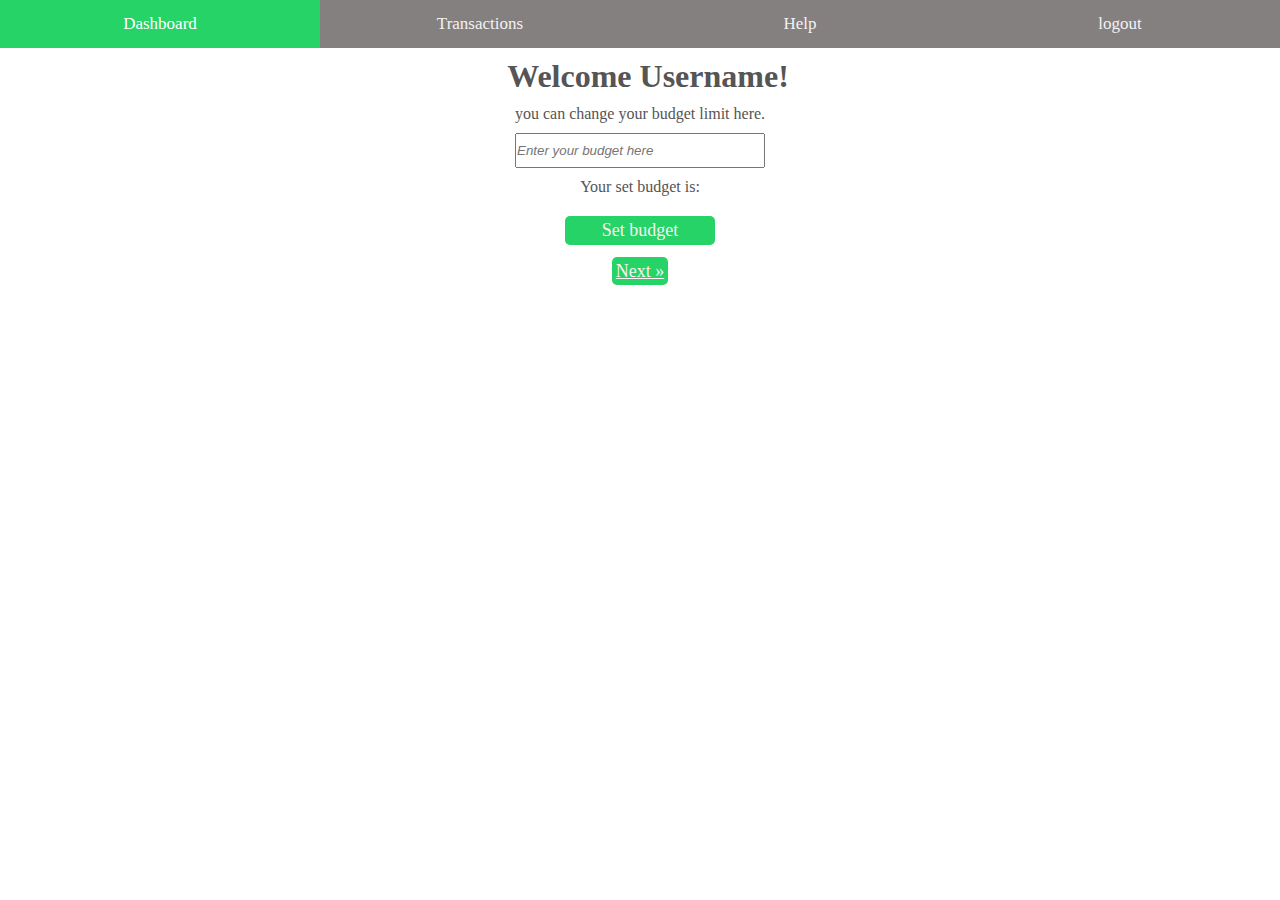
==== Dashboard.html @ aa4ccaa3 "Add files via upload" ====
<!DOCTYPE html>
<html lang="en">

<head>
    <link rel="stylesheet" href="style.css">
    <meta name="viewport" content="width=device-width, initial-scale=1">
    <style>
        
        

        body {   
            text-align: center;
            margin: 0;
            font-family: Open Sans;
        }

        .your_class{
            height: 35px;
            font-style: italic;
            width: 250px;
        }

        .topnav {
            overflow: hidden;
            background-color: rgb(133, 128, 128);
        }

        .topnav a {
            float: left;
            color: #f2f2f2;
            padding: 14px 16px;
            text-decoration: none;
            font-size: 17px;
            width: 25%;
        }

        .topnav a:hover {
            background-color: #ddd;
            color: black;
        }

        .topnav a.active {
            background-color: #25D366;
            color: white;
        }
        .align_right{
            align-content: right;
        }
        .align_left{
            align-content: left;
        }
    </style>
</head>

<body>

    <div class="topnav">
        <a class="active" href="Dashboard.html">Dashboard</a>
        <a href="Transactions.html">Transactions</a>
        <a href="help.html">Help</a>
        <a href="index.html">logout</a>
    </div>

    <div  class="text" style="padding-left:16px">
        <h1>Welcome Username!</h1>
    </div>
    <div class="text">
        you can change your budget limit here.
    </div>
    <input  id="user_input" placeholder="Enter your budget here" class="your_class" type="number" min="0" default="0" onkeydown="javascript: return event.keyCode == 69 ? false : true"/
    >
        <div class="text">
                Your set budget is:<span id="Set_budget"></span>
        </div>
    <div class="report_btn">
        <button class="confirm"  onclick="alerts()" >Set budget</button>             
    </div>
    <div>
        <a style="text-align:right" href="Transactions.html" class="next confirm report_btn">Next &raquo;</a>
    </div>



    
    
<script src="app.js"></script>
</body>

</html>
---- style.css ----
* {
    margin: 0;
    padding: 0;
    box-sizing: border-box;
}

.clearfix::after {
    content: "";
    display: table;
    clear: both;
}

.dummy {
    margin: 30px;
    padding:30px;
    font-family: Open Sans;
    font-size: 20px;
}
.transaction_type {
    background-color:#25D366;
}

.row {
    padding:20px;
    height: 100%;
    width:100%;
    
}

.scroll{
    overflow: scroll;
}

.menu {
    cursor: pointer;
    font-family: Open Sans;
    border-radius: 20%;
    color: #ffffff;
}

.text {
    font-family: Open Sans;
    margin:10px;
}
 .text_1 {
     color:#04AA6D;
     font-family: Open Sans;
     margin:10px;
 }

 .confirm {
     text-align: center;
     width:150px;
     padding:4px;
     font-weight:400;
     font-size: 18px;
     color: #f8f2f2;
     font-family: Opem Sans;
     border: #ffffff;
     border-radius: 5px;
     margin:10px;
     cursor: pointer;
     background-color: #25D366;
 }

.report_btn {
    cursor: pointer;
    align-items: center;
    margin: 6px;
}

body {
    color: #555;
    font-family: Open Sans;
    font-size: 16px;
    position: center;
    height: 100vh;
    font-weight: 400;
    width: 100%;
    height: 100%;
    
}

.budget-tracker {
    border-collapse: collapse;
    min-width: 750px;
}

.budget-tracker * {
    font-family: sans-serif;
}

.budget-tracker th {
    text-align: left;
    padding: 10px 20px;
    border-bottom: 2px solid #009578;
}

.budget-tracker td {
    padding: 5px;
}

.input,
.delete-entry {
    height: 30px;
    font-size: 13px;
    padding: 0 10px;
    margin: 0;
    box-sizing: border-box;
}

.input {
    border: 1px solid #dddddd;
    border-radius: 5px;
    outline: none;
}

.input:focus {
    border-color: #bbbbbb;
}

.delete-entry {
    display: flex;
    align-items: center;
    justify-content: center;
    width: 30px;
    background: none;
    color: red;
    border: none;
    border-radius: 50%;
    outline: none;
    cursor: pointer;
}

.delete-entry:hover {
    background: rgba(255, 0, 0, 0.1);
}

.controls,
.summary {
    text-align: right;
}

.right-container {
    width:100%;
    height: 60%;
    background-image: linear-gradient(#25D366, #03A9F4);
    background-size:cover;
    background-position: center;
    position: relative;
    text-align:start;
}

.left-container {
    width:60%;
    height: 100%;
    width:fit-content;
    position: relative;
}

.header {
    font-weight: 700;
    font-size: 36px;
}

.sub-text {
    font-size: 22px;
    font-weight: 400;
}

.month-container {
    padding-top: 25%;
    padding-left: 5%;
    padding-right: 5%;
}

.calc-container {
    padding-top: 12%;
    padding-left: 5%;
    padding-right: 5%;
}

.fs-white {
    color: #ffffff;
}

.fs-dark-grey {
    color: #4e4e4e;
}

.budget-container {
    display: inline-block;
    background: #ffffff;
    border-radius: 8px;
    box-shadow: 0 6px 4px #000000;
}

.month-amount {
    font-size: 36px;
    font-weight: 700;
}

.bottom-border {
    border-bottom: 1px solid #00446D;
}

.expense-row {
    padding: 10px;
}

.expense-date {
    color: #077CC1;
}

.expense-text {
    color: #077CC1;
}

.expense-list {
    overflow-y: scroll;
}

.fs-15 {
    font-size: 15px;
}

.expense-value {
    text-align: end;
}

.expense-saving {
    color: #039300;
}

.expense-cost {
    color: #E40000;
}

.expense-investment {
    color: #f48803;
}

#expense-chart {
    margin: 20% 0;
}

.btn-submit-expense {
    background-color:#25D366;
    border-radius: 0%;
}

.btn-remove-expense{
    background-color:#a8460d;
    border-radius:0%;
}

.currency-select {
    margin: 0 4%;
}

.selected-currency {
    color: #ffffff;
    font-size: 12px;
    font-weight: 700;
    margin-top: 1%;
}
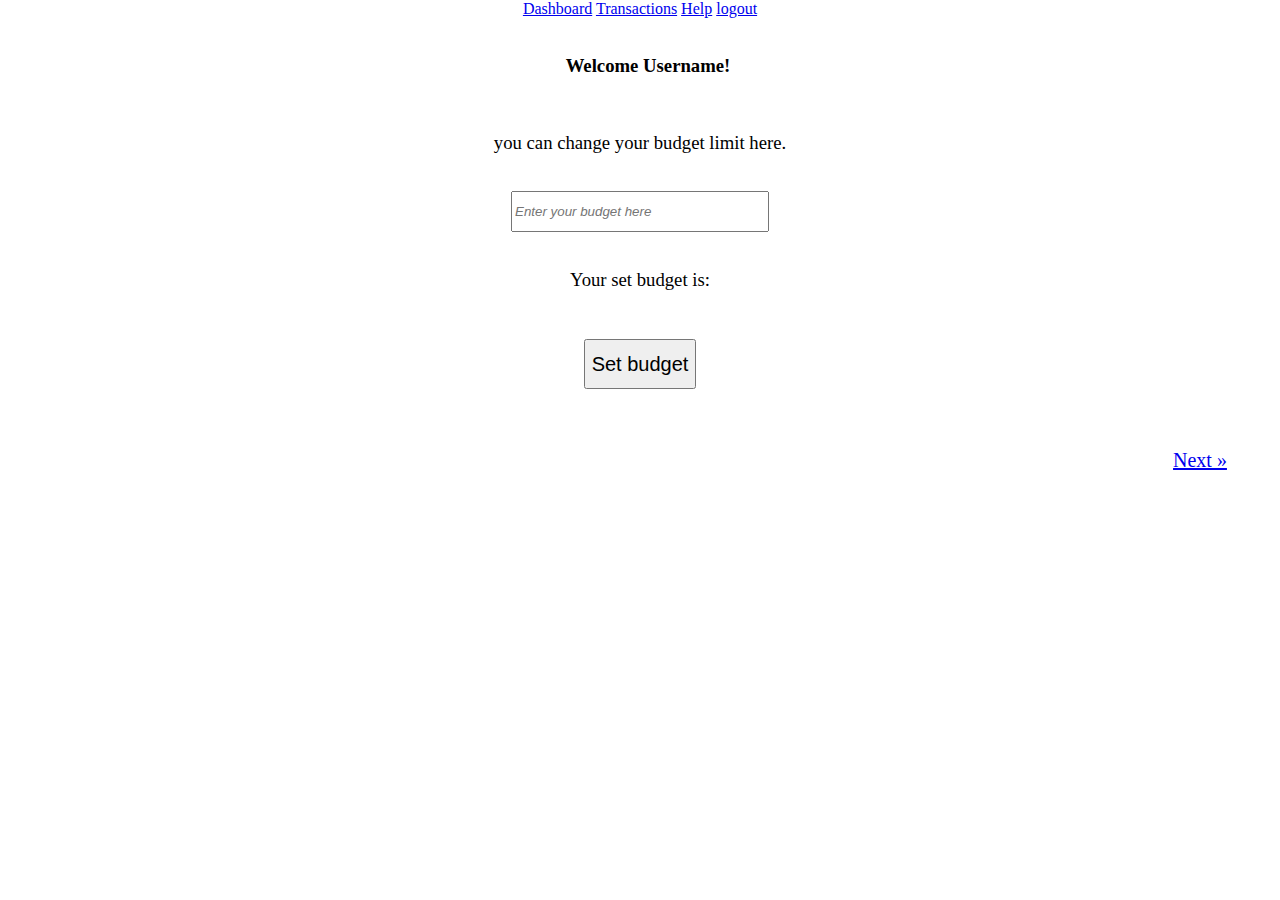
==== commit ff232c05: "Add files via upload" ====
--- a/Dashboard.html
+++ b/Dashboard.html
@@ -6,9 +6,8 @@
     <meta name="viewport" content="width=device-width, initial-scale=1">
     <style>
         
-        
 
-        body {   
+        body {  
             text-align: center;
             margin: 0;
             font-family: Open Sans;
@@ -20,29 +19,7 @@
             width: 250px;
         }
 
-        .topnav {
-            overflow: hidden;
-            background-color: rgb(133, 128, 128);
-        }
-
-        .topnav a {
-            float: left;
-            color: #f2f2f2;
-            padding: 14px 16px;
-            text-decoration: none;
-            font-size: 17px;
-            width: 25%;
-        }
-
-        .topnav a:hover {
-            background-color: #ddd;
-            color: black;
-        }
-
-        .topnav a.active {
-            background-color: #25D366;
-            color: white;
-        }
+       
         .align_right{
             align-content: right;
         }
@@ -53,35 +30,39 @@
 </head>
 
 <body>
-
+    <div class="row">
+    <div class="container">
     <div class="topnav">
         <a class="active" href="Dashboard.html">Dashboard</a>
         <a href="Transactions.html">Transactions</a>
         <a href="help.html">Help</a>
         <a href="index.html">logout</a>
     </div>
-
+<br/>
     <div  class="text" style="padding-left:16px">
-        <h1>Welcome Username!</h1>
+        <h3>Welcome Username!</h3>
+        <br/>
     </div>
-    <div class="text">
+    <h3 style="font-weight: lighter;" class="text">
         you can change your budget limit here.
+    </h3>
+    <br/>
+    <input  id="user_input" placeholder="Enter your budget here" class="your_class" type="number" min="0" default="0" onkeydown="javascript: return event.keyCode == 69 ? false : true"/>
+    <br/>
+    <br/>
+        <h3 style="font-weight: lighter ;"class="text">
+                Your set budget is:<span id="Set_budget"></span>
+        </h3>
+    <div >
+        <button class="Login " style="height: 50px;font-size: 20px;;margin: 30px;" onclick="alerts()" >Set budget</button>             
     </div>
-    <input  id="user_input" placeholder="Enter your budget here" class="your_class" type="number" min="0" default="0" onkeydown="javascript: return event.keyCode == 69 ? false : true"/
-    >
-        <div class="text">
-                Your set budget is:<span id="Set_budget"></span>
-        </div>
-    <div class="report_btn">
-        <button class="confirm"  onclick="alerts()" >Set budget</button>             
+    </div>
     </div>
     <div>
-        <a style="text-align:right" href="Transactions.html" class="next confirm report_btn">Next &raquo;</a>
+    <div  style="display: flex; justify-content: flex-end">
+        <a style= " width: 100px;text-align:center;font-size: 20px; height:50px;margin: 30px;" href="Transactions.html" class="next register">Next &raquo;</a>
     </div>
-
-
-
-    
+    </div>
     
 <script src="app.js"></script>
 </body>
